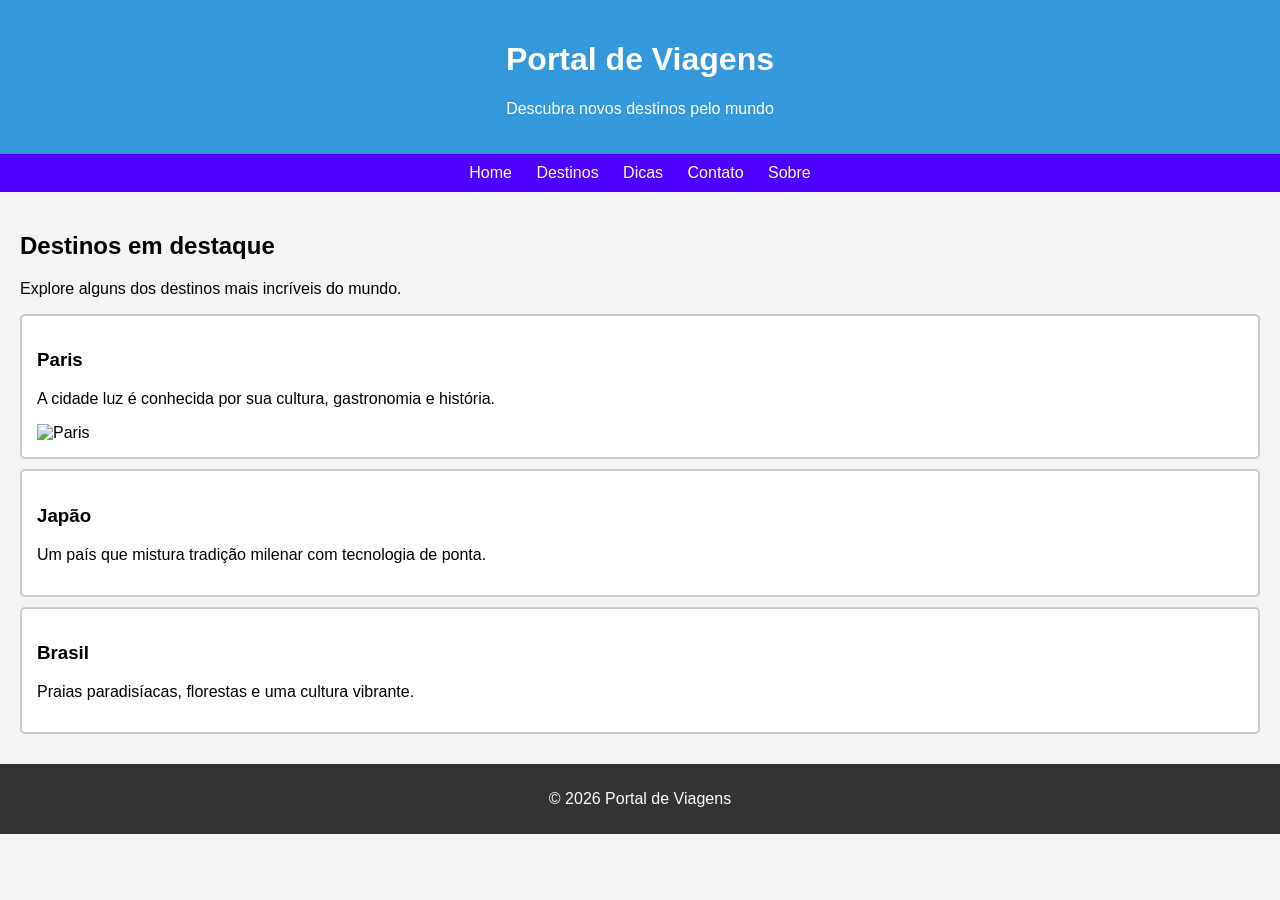
==== index.html @ 5ba95ce7 "Merge pull request #29 from Jonatas6199/Samuel novo link" ====
<!DOCTYPE html>
<html lang="pt-br">

<head>
    <meta charset="UTF-8">
    <title>Vamos viajar e Descobrir o mundo</title>
    <style>
        body {
            font-family: Arial, sans-serif;
            margin: 0;
            background-color: #f4f4f4;
        }

        header {
            background-color: #3498db;
            color: white;
            padding: 20px;
            text-align: center;
        }

        nav {
            background-color: #4c00ff;
            padding: 10px;
            text-align: center;
        }

        nav a {
            color: white;
            margin: 0 10px;
            text-decoration: none;
        }

        nav a:hover {
            text-decoration: underline
        }

        section {
            padding: 20px;
        }

        .card {
            background-color: white;
            padding: 15px;
            margin: 10px 0;
            border-radius: 5px;
            border: 2px solid #ccc
        }

        footer {
            background-color: #333;
            color: white;
            text-align: center;
            padding: 10px;
        }
    </style>
</head>


<body>

    <header>
        <h1>Portal de Viagens</h1>
        <p>Descubra novos destinos pelo mundo</p>
    </header>

<nav>
    <a href="#">Home</a>
    <a href="#">Destinos</a>
    <a href="#">Dicas</a>
    <a href="#">Contato</a>
    <a href="#">Sobre</a>
</nav>

    <section>
        <h2>Destinos em destaque</h2>
        <p>Explore alguns dos destinos mais incríveis do mundo.</p>

        <div class="card">
            <h3>Paris</h3>
            <p>A cidade luz é conhecida por sua cultura, gastronomia e história.</p>
            <img src="https://viagem.cnnbrasil.com.br/wp-content/uploads/sites/5/2024/07/torre-eiffel.jpg" width="450px"
                height="300px" alt="Paris">
        </div>

        <div class="card">
            <h3>Japão</h3>
            <p>Um país que mistura tradição milenar com tecnologia de ponta.</p>
        </div>

        <div class="card">
            <h3>Brasil</h3>
            <p>Praias paradisíacas, florestas e uma cultura vibrante.</p>
        </div>
    </section>

    <footer>
        <p>&copy; 2026 Portal de Viagens</p>
    </footer>
</body>
</html>
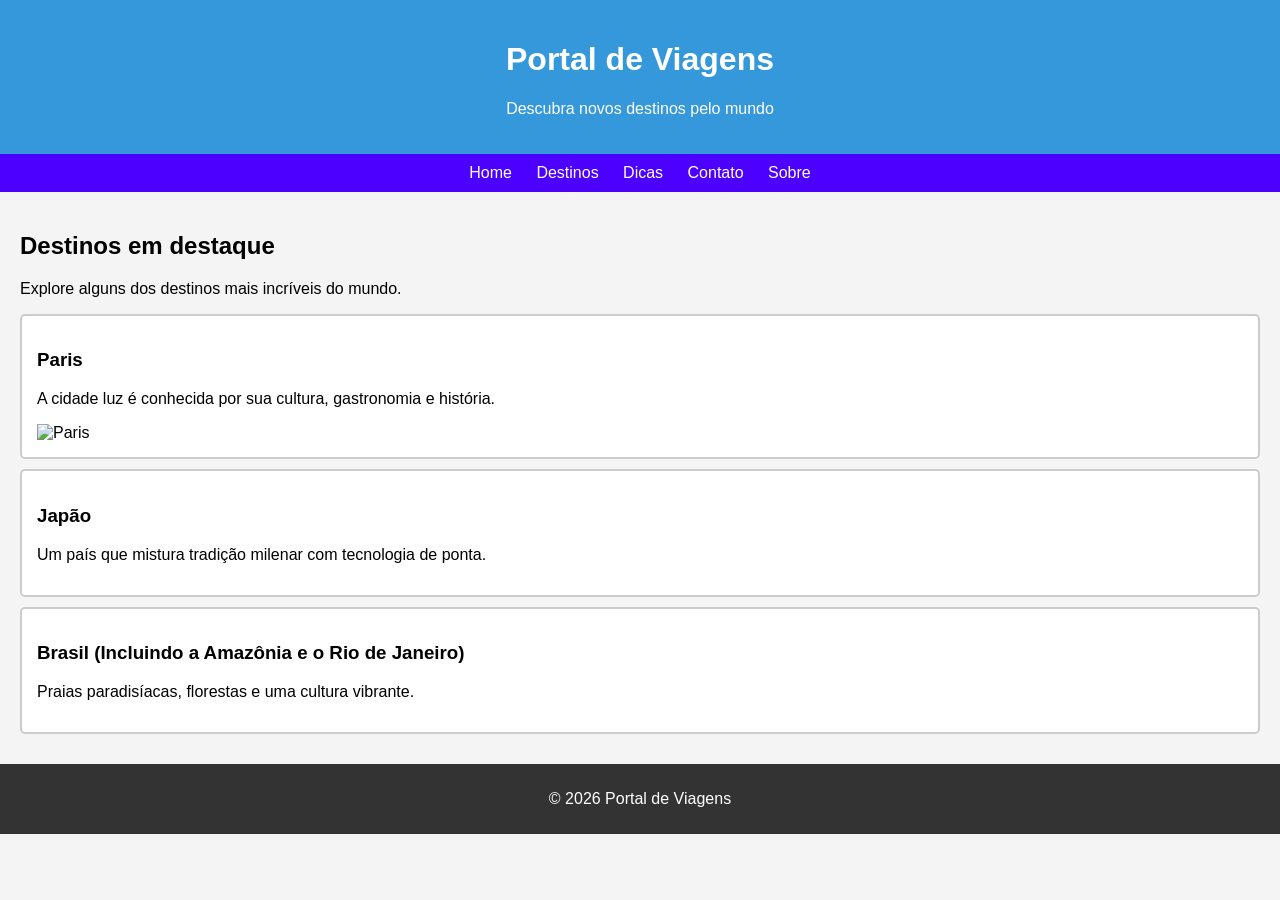
==== commit 3b26df4e: "Merge pull request #28 from Jonatas6199/Cainan Alteração no titulo brasil." ====
--- a/index.html
+++ b/index.html
@@ -87,11 +87,11 @@
             <p>Um país que mistura tradição milenar com tecnologia de ponta.</p>
         </div>
 
-        <div class="card">
-            <h3>Brasil</h3>
-            <p>Praias paradisíacas, florestas e uma cultura vibrante.</p>
-        </div>
-    </section>
+    <div class="card">
+        <h3>Brasil (Incluindo a Amazônia e o Rio de Janeiro)</h3>
+        <p>Praias paradisíacas, florestas e uma cultura vibrante.</p>
+    </div>
+</section>
 
     <footer>
         <p>&copy; 2026 Portal de Viagens</p>
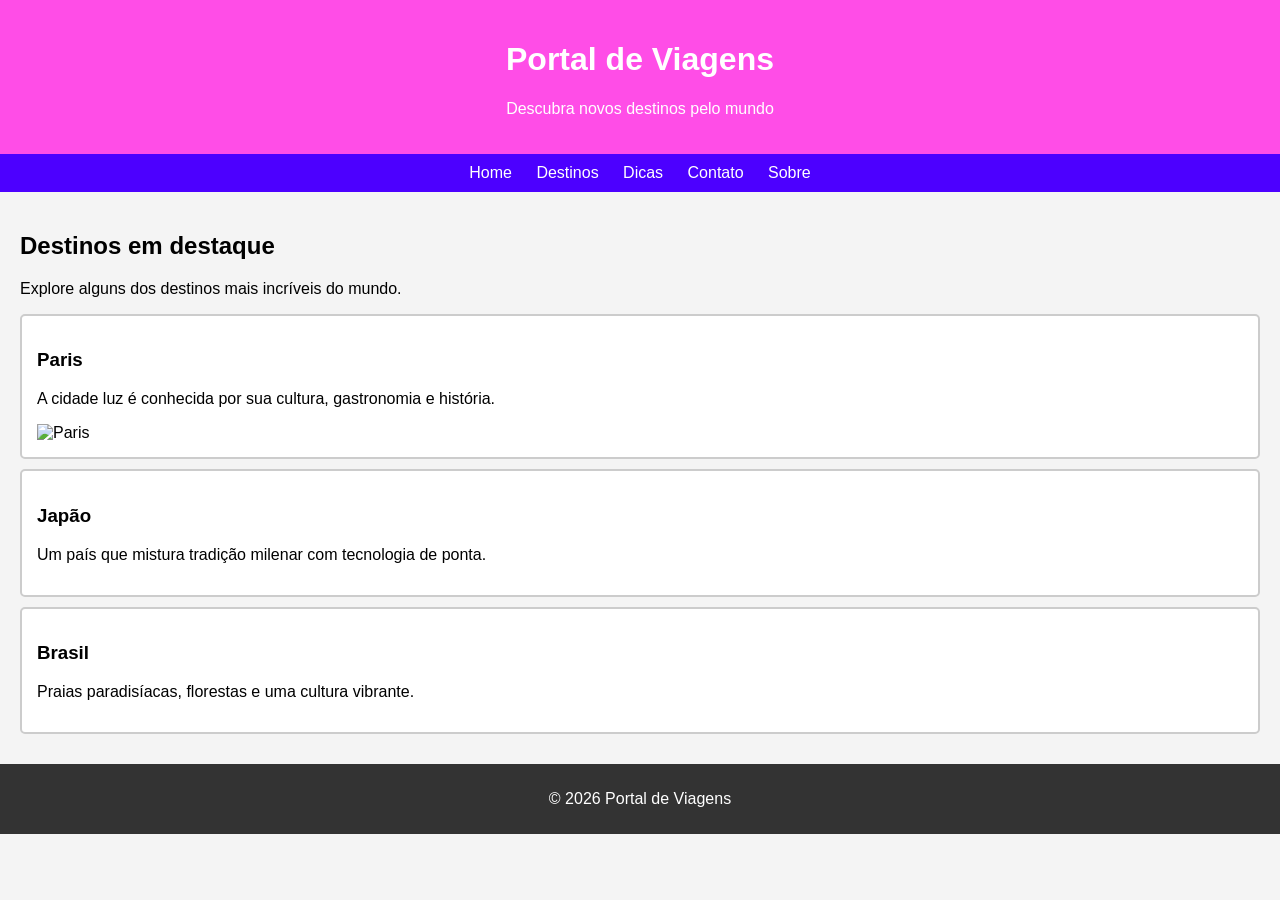
==== commit 2a5e4fd2: "Merge remote-tracking branch 'origin/master' into kevynsenac" ====
--- a/index.html
+++ b/index.html
@@ -1,34 +1,33 @@
-<!DOCTYPE html>
+<!doctype html>
 <html lang="pt-br">
-
-<head>
-    <meta charset="UTF-8">
+  <head>
+    <meta charset="UTF-8" />
     <title>Vamos viajar e Descobrir o mundo</title>
     <style>
-        body {
-            font-family: Arial, sans-serif;
-            margin: 0;
-            background-color: #f4f4f4;
-        }
+      body {
+        font-family: Arial, sans-serif;
+        margin: 0;
+        background-color: #f4f4f4;
+      }
 
-        header {
-            background-color: #3498db;
-            color: white;
-            padding: 20px;
-            text-align: center;
-        }
+      header {
+        background-color: #ff4de7;
+        color: white;
+        padding: 20px;
+        text-align: center;
+      }
 
-        nav {
-            background-color: #4c00ff;
-            padding: 10px;
-            text-align: center;
-        }
+      nav {
+        background-color: #4c00ff;
+        padding: 10px;
+        text-align: center;
+      }
 
-        nav a {
-            color: white;
-            margin: 0 10px;
-            text-decoration: none;
-        }
+      nav a {
+        color: white;
+        margin: 0 10px;
+        text-decoration: none;
+      }
 
         nav a:hover {
             text-decoration: underline
@@ -38,29 +37,27 @@
             padding: 20px;
         }
 
-        .card {
-            background-color: white;
-            padding: 15px;
-            margin: 10px 0;
-            border-radius: 5px;
-            border: 2px solid #ccc
-        }
+      .card {
+        background-color: white;
+        padding: 15px;
+        margin: 10px 0;
+        border-radius: 5px;
+        border: 2px solid #ccc;
+      }
 
-        footer {
-            background-color: #333;
-            color: white;
-            text-align: center;
-            padding: 10px;
-        }
+      footer {
+        background-color: #333;
+        color: white;
+        text-align: center;
+        padding: 10px;
+      }
     </style>
-</head>
+  </head>
 
-
-<body>
-
+  <body>
     <header>
-        <h1>Portal de Viagens</h1>
-        <p>Descubra novos destinos pelo mundo</p>
+      <h1>Portal de Viagens</h1>
+      <p>Descubra novos destinos pelo mundo</p>
     </header>
 
 <nav>
@@ -72,29 +69,33 @@
 </nav>
 
     <section>
-        <h2>Destinos em destaque</h2>
-        <p>Explore alguns dos destinos mais incríveis do mundo.</p>
+      <h2>Destinos em destaque</h2>
+      <p>Explore alguns dos destinos mais incríveis do mundo.</p>
 
-        <div class="card">
-            <h3>Paris</h3>
-            <p>A cidade luz é conhecida por sua cultura, gastronomia e história.</p>
-            <img src="https://viagem.cnnbrasil.com.br/wp-content/uploads/sites/5/2024/07/torre-eiffel.jpg" width="450px"
-                height="300px" alt="Paris">
-        </div>
+      <div class="card">
+        <h3>Paris</h3>
+        <p>A cidade luz é conhecida por sua cultura, gastronomia e história.</p>
+        <img
+          src="https://viagem.cnnbrasil.com.br/wp-content/uploads/sites/5/2024/07/torre-eiffel.jpg"
+          width="450px"
+          height="300px"
+          alt="Paris"
+        />
+      </div>
 
-        <div class="card">
-            <h3>Japão</h3>
-            <p>Um país que mistura tradição milenar com tecnologia de ponta.</p>
-        </div>
+      <div class="card">
+        <h3>Japão</h3>
+        <p>Um país que mistura tradição milenar com tecnologia de ponta.</p>
+      </div>
 
-    <div class="card">
-        <h3>Brasil (Incluindo a Amazônia e o Rio de Janeiro)</h3>
+      <div class="card">
+        <h3>Brasil</h3>
         <p>Praias paradisíacas, florestas e uma cultura vibrante.</p>
-    </div>
-</section>
+      </div>
+    </section>
 
     <footer>
-        <p>&copy; 2026 Portal de Viagens</p>
+      <p>&copy; 2026 Portal de Viagens</p>
     </footer>
-</body>
-</html>+  </body>
+</html>
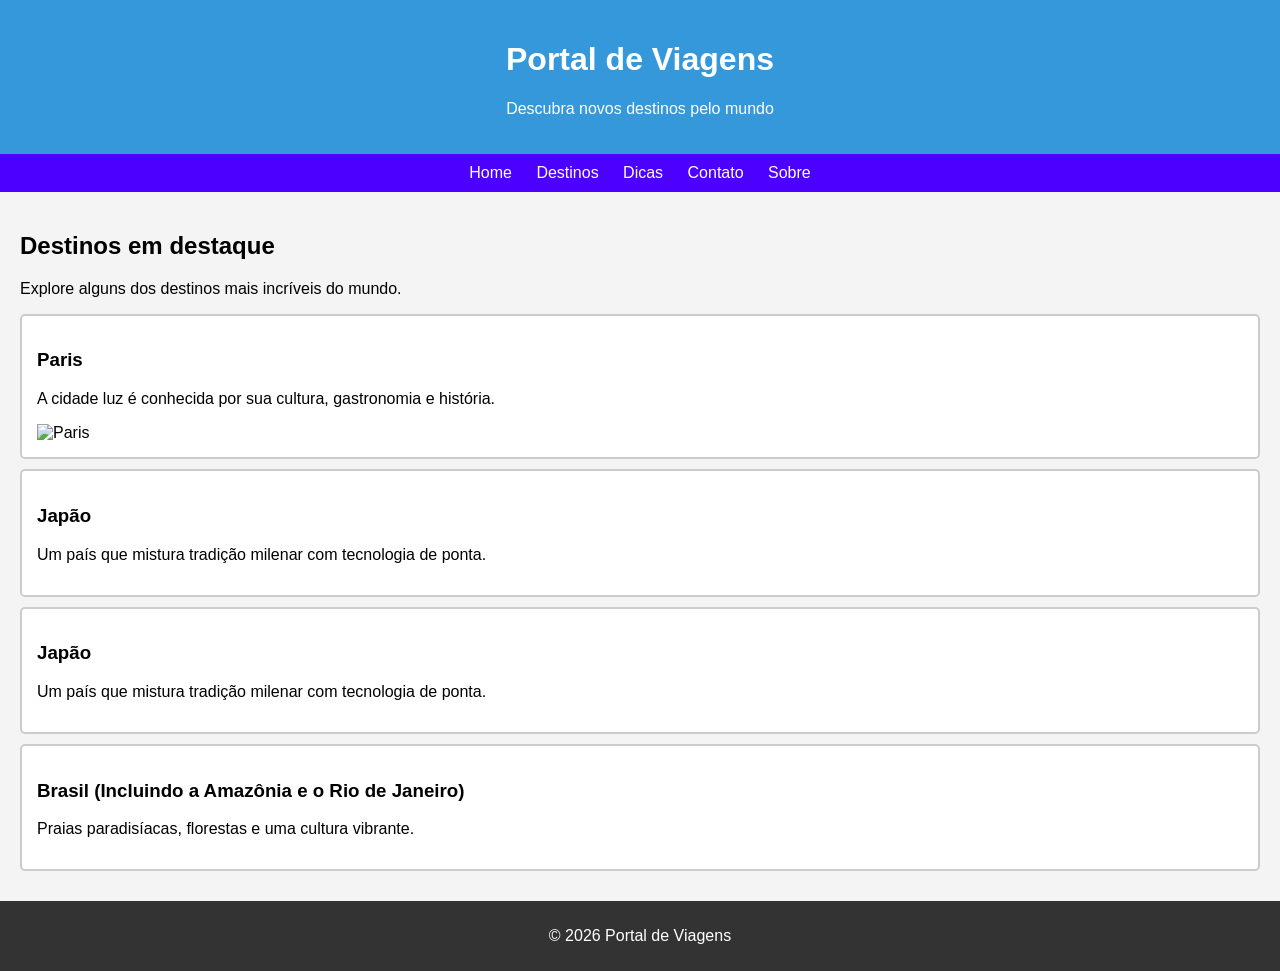
==== commit 93c333e0: "Merge remote-tracking branch 'origin/master' into s7lima" ====
--- a/index.html
+++ b/index.html
@@ -1,63 +1,69 @@
-<!doctype html>
+<!DOCTYPE html>
 <html lang="pt-br">
-  <head>
-    <meta charset="UTF-8" />
+
+<head>
+    <meta charset="UTF-8">
     <title>Vamos viajar e Descobrir o mundo</title>
     <style>
-      body {
-        font-family: Arial, sans-serif;
-        margin: 0;
-        background-color: #f4f4f4;
-      }
+        body {
+            font-family: Arial, sans-serif;
+            margin: 0;
+            background-color: #f4f4f4;
+        }
 
-      header {
-        background-color: #ff4de7;
-        color: white;
-        padding: 20px;
-        text-align: center;
-      }
+        header {
+            background-color: #3498db;
+            color: white;
+            padding: 20px;
+            text-align: center;
+        }
 
-      nav {
-        background-color: #4c00ff;
-        padding: 10px;
-        text-align: center;
-      }
+        nav {
+            background-color: #4c00ff;
+            padding: 10px;
+            text-align: center;
+        }
 
-      nav a {
-        color: white;
-        margin: 0 10px;
-        text-decoration: none;
-      }
+        nav a {
+            color: white;
+            margin: 0 10px;
+            text-decoration: none;
+        }
 
         nav a:hover {
-            text-decoration: underline
+            color: #3498db;
+            font-size: 20px;
+            margin: 0 10px;
+            text-decoration: underline;
+            transition:  0.4s
         }
 
         section {
             padding: 20px;
         }
 
-      .card {
-        background-color: white;
-        padding: 15px;
-        margin: 10px 0;
-        border-radius: 5px;
-        border: 2px solid #ccc;
-      }
+        .card {
+            background-color: white;
+            padding: 15px;
+            margin: 10px 0;
+            border-radius: 5px;
+            border: 2px solid #ccc
+        }
 
-      footer {
-        background-color: #333;
-        color: white;
-        text-align: center;
-        padding: 10px;
-      }
+        footer {
+            background-color: #333;
+            color: white;
+            text-align: center;
+            padding: 10px;
+        }
     </style>
-  </head>
+</head>
 
-  <body>
+<body>
+
     <header>
-      <h1>Portal de Viagens</h1>
-      <p>Descubra novos destinos pelo mundo</p>
+        <h1>Portal de Viagens</h1>
+        <p>Descubra novos destinos pelo mundo</p>
     </header>
 
 <nav>
@@ -69,33 +75,34 @@
 </nav>
 
     <section>
-      <h2>Destinos em destaque</h2>
-      <p>Explore alguns dos destinos mais incríveis do mundo.</p>
+        <h2>Destinos em destaque</h2>
+        <p>Explore alguns dos destinos mais incríveis do mundo.</p>
 
-      <div class="card">
-        <h3>Paris</h3>
-        <p>A cidade luz é conhecida por sua cultura, gastronomia e história.</p>
-        <img
-          src="https://viagem.cnnbrasil.com.br/wp-content/uploads/sites/5/2024/07/torre-eiffel.jpg"
-          width="450px"
-          height="300px"
-          alt="Paris"
-        />
-      </div>
+        <div class="card">
+            <h3>Paris</h3>
+            <p>A cidade luz é conhecida por sua cultura, gastronomia e história.</p>
+            <img src="https://viagem.cnnbrasil.com.br/wp-content/uploads/sites/5/2024/07/torre-eiffel.jpg" width="450px"
+                height="300px" alt="Paris">
+        </div>
 
-      <div class="card">
-        <h3>Japão</h3>
-        <p>Um país que mistura tradição milenar com tecnologia de ponta.</p>
-      </div>
+        <div class="card">
+            <h3>Japão</h3>
+            <p>Um país que mistura tradição milenar com tecnologia de ponta.</p>
+        </div>
+        <div class="card">
+            <h3>Japão</h3>
+            <p>Um país que mistura tradição milenar com tecnologia de ponta.</p>
+        </div>
 
-      <div class="card">
-        <h3>Brasil</h3>
+    <div class="card">
+        <h3>Brasil (Incluindo a Amazônia e o Rio de Janeiro)</h3>
         <p>Praias paradisíacas, florestas e uma cultura vibrante.</p>
-      </div>
-    </section>
+    </div>
+</section>
 
     <footer>
-      <p>&copy; 2026 Portal de Viagens</p>
+        <p>&copy; 2026 Portal de Viagens</p>
     </footer>
-  </body>
-</html>
+</body>
+
+</html>
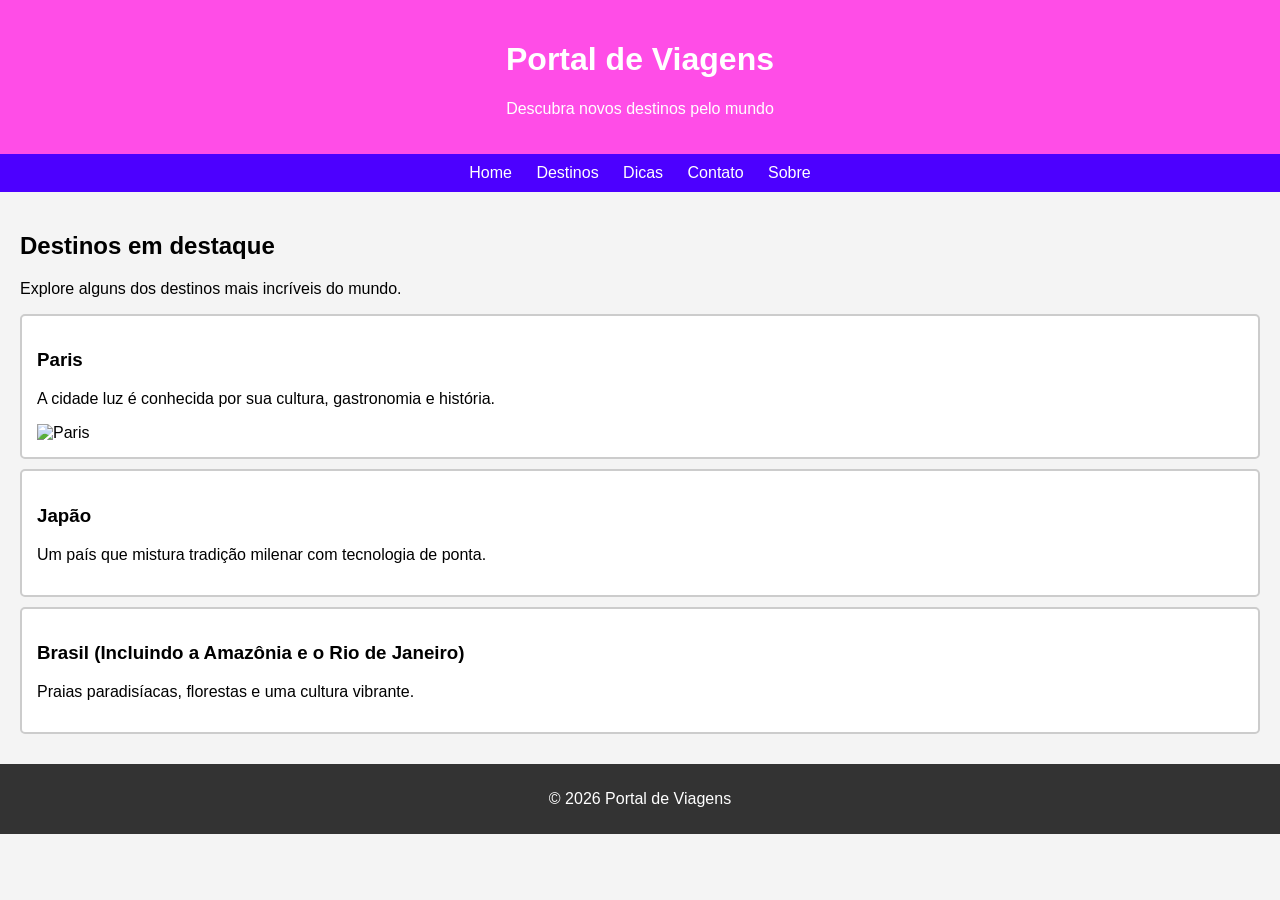
==== commit e256514f: "Merge branch 's7lima' into kevynsenac" ====
--- a/index.html
+++ b/index.html
@@ -1,34 +1,33 @@
-<!DOCTYPE html>
+<!doctype html>
 <html lang="pt-br">
-
-<head>
-    <meta charset="UTF-8">
+  <head>
+    <meta charset="UTF-8" />
     <title>Vamos viajar e Descobrir o mundo</title>
     <style>
-        body {
-            font-family: Arial, sans-serif;
-            margin: 0;
-            background-color: #f4f4f4;
-        }
+      body {
+        font-family: Arial, sans-serif;
+        margin: 0;
+        background-color: #f4f4f4;
+      }
 
-        header {
-            background-color: #3498db;
-            color: white;
-            padding: 20px;
-            text-align: center;
-        }
+      header {
+        background-color: #ff4de7;
+        color: white;
+        padding: 20px;
+        text-align: center;
+      }
 
-        nav {
-            background-color: #4c00ff;
-            padding: 10px;
-            text-align: center;
-        }
+      nav {
+        background-color: #4c00ff;
+        padding: 10px;
+        text-align: center;
+      }
 
-        nav a {
-            color: white;
-            margin: 0 10px;
-            text-decoration: none;
-        }
+      nav a {
+        color: white;
+        margin: 0 10px;
+        text-decoration: none;
+      }
 
         nav a:hover {
             color: #3498db;
@@ -42,28 +41,28 @@
             padding: 20px;
         }
 
-        .card {
-            background-color: white;
-            padding: 15px;
-            margin: 10px 0;
-            border-radius: 5px;
-            border: 2px solid #ccc
-        }
+      .card {
+        background-color: white;
+        padding: 15px;
+        margin: 10px 0;
+        border-radius: 5px;
+        border: 2px solid #ccc;
+      }
 
-        footer {
-            background-color: #333;
-            color: white;
-            text-align: center;
-            padding: 10px;
-        }
+      footer {
+        background-color: #333;
+        color: white;
+        text-align: center;
+        padding: 10px;
+      }
     </style>
 </head>
 
-<body>
 
+  <body>
     <header>
-        <h1>Portal de Viagens</h1>
-        <p>Descubra novos destinos pelo mundo</p>
+      <h1>Portal de Viagens</h1>
+      <p>Descubra novos destinos pelo mundo</p>
     </header>
 
 <nav>
@@ -75,24 +74,25 @@
 </nav>
 
     <section>
-        <h2>Destinos em destaque</h2>
-        <p>Explore alguns dos destinos mais incríveis do mundo.</p>
+      <h2>Destinos em destaque</h2>
+      <p>Explore alguns dos destinos mais incríveis do mundo.</p>
 
-        <div class="card">
-            <h3>Paris</h3>
-            <p>A cidade luz é conhecida por sua cultura, gastronomia e história.</p>
-            <img src="https://viagem.cnnbrasil.com.br/wp-content/uploads/sites/5/2024/07/torre-eiffel.jpg" width="450px"
-                height="300px" alt="Paris">
-        </div>
+      <div class="card">
+        <h3>Paris</h3>
+        <p>A cidade luz é conhecida por sua cultura, gastronomia e história.</p>
+        <img
+          src="https://viagem.cnnbrasil.com.br/wp-content/uploads/sites/5/2024/07/torre-eiffel.jpg"
+          width="450px"
+          height="300px"
+          alt="Paris"
+        />
+      </div>
 
         <div class="card">
             <h3>Japão</h3>
             <p>Um país que mistura tradição milenar com tecnologia de ponta.</p>
         </div>
-        <div class="card">
-            <h3>Japão</h3>
-            <p>Um país que mistura tradição milenar com tecnologia de ponta.</p>
-        </div>
+
 
     <div class="card">
         <h3>Brasil (Incluindo a Amazônia e o Rio de Janeiro)</h3>
@@ -101,8 +101,7 @@
 </section>
 
     <footer>
-        <p>&copy; 2026 Portal de Viagens</p>
+      <p>&copy; 2026 Portal de Viagens</p>
     </footer>
 </body>
-
-</html>+</html>
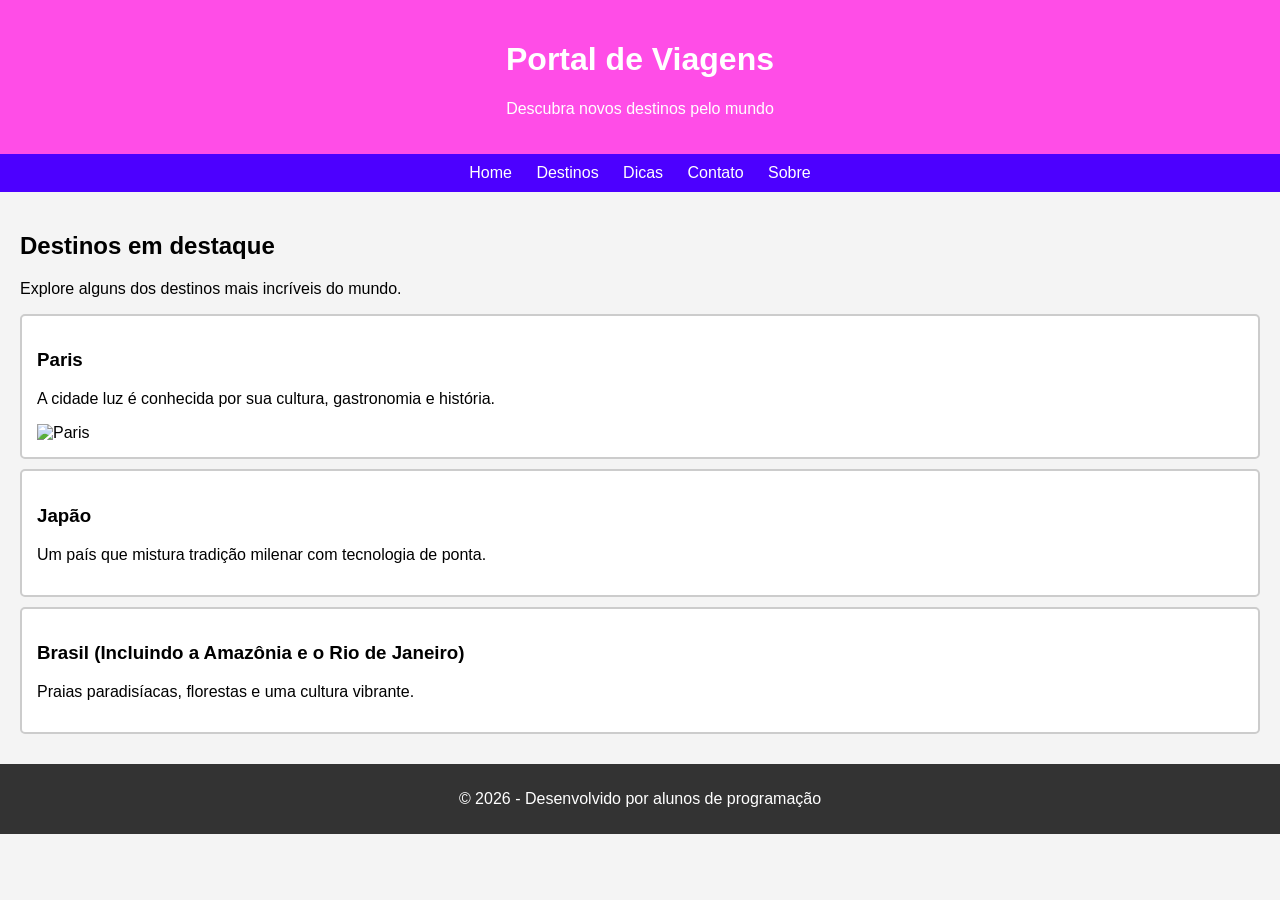
==== commit c28088f9: "Merge 110b30349a00e09ad19abe7028cfafa3cdcd9e57 into 2bb12dc65e24ebdf9cd200bcc2fd0e5628259b53" ====
--- a/index.html
+++ b/index.html
@@ -101,7 +101,7 @@
 </section>
 
     <footer>
-      <p>&copy; 2026 Portal de Viagens</p>
+      <p>&copy; 2026 - Desenvolvido por alunos de programação</p>
     </footer>
 </body>
 </html>
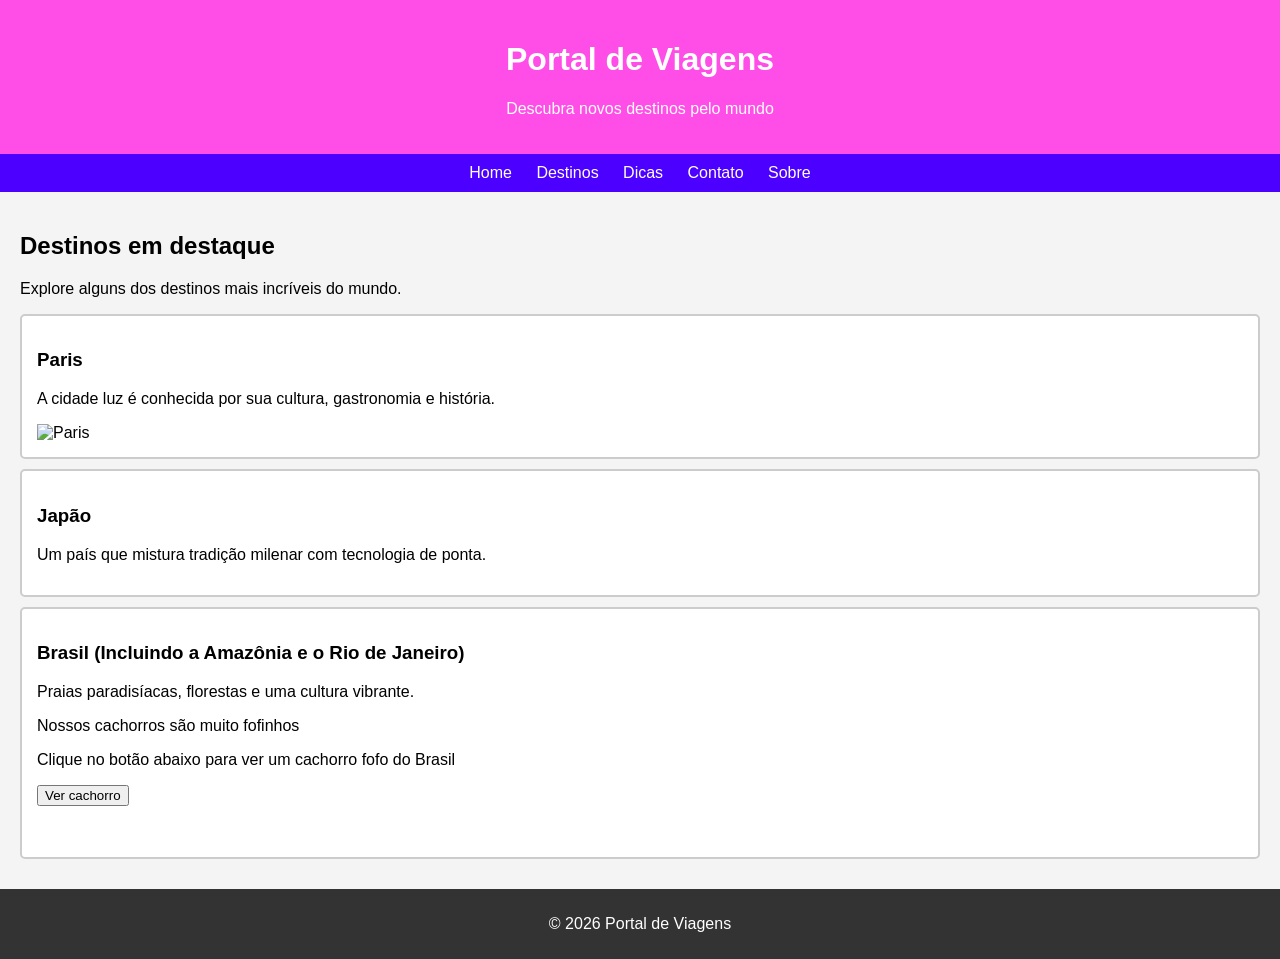
==== commit 3403a994: "adiciona informacoes de imagens de cachorrros" ====
--- a/index.html
+++ b/index.html
@@ -1,107 +1,111 @@
 <!doctype html>
 <html lang="pt-br">
-  <head>
-    <meta charset="UTF-8" />
-    <title>Vamos viajar e Descobrir o mundo</title>
-    <style>
-      body {
-        font-family: Arial, sans-serif;
-        margin: 0;
-        background-color: #f4f4f4;
-      }
 
-      header {
-        background-color: #ff4de7;
-        color: white;
-        padding: 20px;
-        text-align: center;
-      }
+<head>
+  <meta charset="UTF-8" />
+  <title>Vamos viajar e Descobrir o mundo</title>
+  <script src="script.js"></script>
+  <style>
+    body {
+      font-family: Arial, sans-serif;
+      margin: 0;
+      background-color: #f4f4f4;
+    }
 
-      nav {
-        background-color: #4c00ff;
-        padding: 10px;
-        text-align: center;
-      }
+    header {
+      background-color: #ff4de7;
+      color: white;
+      padding: 20px;
+      text-align: center;
+    }
 
-      nav a {
-        color: white;
-        margin: 0 10px;
-        text-decoration: none;
-      }
+    nav {
+      background-color: #4c00ff;
+      padding: 10px;
+      text-align: center;
+    }
 
-        nav a:hover {
-            color: #3498db;
-            font-size: 20px;
-            margin: 0 10px;
-            text-decoration: underline;
-            transition:  0.4s
-        }
+    nav a {
+      color: white;
+      margin: 0 10px;
+      text-decoration: none;
+    }
 
-        section {
-            padding: 20px;
-        }
+    nav a:hover {
+      color: #3498db;
+      font-size: 20px;
+      margin: 0 10px;
+      text-decoration: underline;
+      transition: 0.4s
+    }
 
-      .card {
-        background-color: white;
-        padding: 15px;
-        margin: 10px 0;
-        border-radius: 5px;
-        border: 2px solid #ccc;
-      }
+    section {
+      padding: 20px;
+    }
 
-      footer {
-        background-color: #333;
-        color: white;
-        text-align: center;
-        padding: 10px;
-      }
-    </style>
+    .card {
+      background-color: white;
+      padding: 15px;
+      margin: 10px 0;
+      border-radius: 5px;
+      border: 2px solid #ccc;
+    }
+
+    footer {
+      background-color: #333;
+      color: white;
+      text-align: center;
+      padding: 10px;
+    }
+  </style>
 </head>
 
 
-  <body>
-    <header>
-      <h1>Portal de Viagens</h1>
-      <p>Descubra novos destinos pelo mundo</p>
-    </header>
+<body>
+  <header>
+    <h1>Portal de Viagens</h1>
+    <p>Descubra novos destinos pelo mundo</p>
+  </header>
 
-<nav>
+  <nav>
     <a href="#">Home</a>
     <a href="#">Destinos</a>
     <a href="#">Dicas</a>
     <a href="#">Contato</a>
     <a href="#">Sobre</a>
-</nav>
+  </nav>
 
-    <section>
-      <h2>Destinos em destaque</h2>
-      <p>Explore alguns dos destinos mais incríveis do mundo.</p>
+  <section>
+    <h2>Destinos em destaque</h2>
+    <p>Explore alguns dos destinos mais incríveis do mundo.</p>
 
-      <div class="card">
-        <h3>Paris</h3>
-        <p>A cidade luz é conhecida por sua cultura, gastronomia e história.</p>
-        <img
-          src="https://viagem.cnnbrasil.com.br/wp-content/uploads/sites/5/2024/07/torre-eiffel.jpg"
-          width="450px"
-          height="300px"
-          alt="Paris"
-        />
-      </div>
+    <div class="card">
+      <h3>Paris</h3>
+      <p>A cidade luz é conhecida por sua cultura, gastronomia e história.</p>
+      <img src="https://viagem.cnnbrasil.com.br/wp-content/uploads/sites/5/2024/07/torre-eiffel.jpg" width="450px"
+        height="300px" alt="Paris" />
+    </div>
 
-        <div class="card">
-            <h3>Japão</h3>
-            <p>Um país que mistura tradição milenar com tecnologia de ponta.</p>
-        </div>
+    <div class="card">
+      <h3>Japão</h3>
+      <p>Um país que mistura tradição milenar com tecnologia de ponta.</p>
+    </div>
 
 
     <div class="card">
-        <h3>Brasil (Incluindo a Amazônia e o Rio de Janeiro)</h3>
-        <p>Praias paradisíacas, florestas e uma cultura vibrante.</p>
+      <h3>Brasil (Incluindo a Amazônia e o Rio de Janeiro)</h3>
+      <p>Praias paradisíacas, florestas e uma cultura vibrante.</p>
+      <p>Nossos cachorros são muito fofinhos</p>
+      <p>Clique no botão abaixo para ver um cachorro fofo do Brasil</p>
+      <button onclick="buscarImagemCachorro()">Ver cachorro</button>
+      <br><br>
+      <img id="dog-img" style="max-width: 500px; max-height: 200px;">
     </div>
-</section>
+  </section>
 
-    <footer>
-      <p>&copy; 2026 - Desenvolvido por alunos de programação</p>
-    </footer>
+  <footer>
+    <p>&copy; 2026 Portal de Viagens</p>
+  </footer>
 </body>
-</html>
+
+</html>
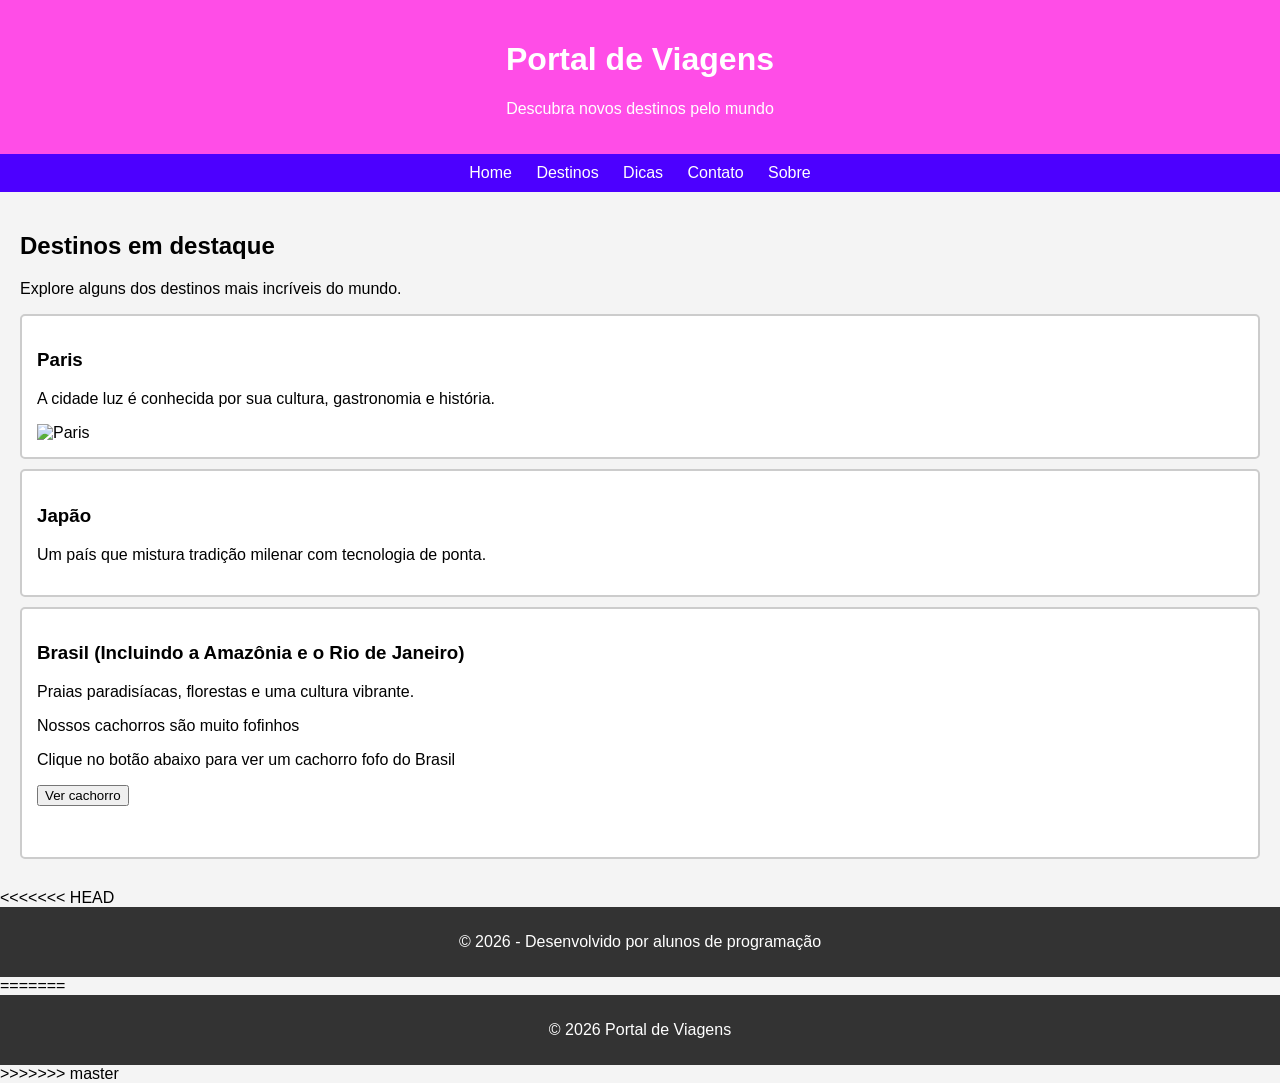
==== commit b88b57e4: "Merge d2b36019102f75e8699cb953100be70e74609460 into 9c53c6d4b4844c876d9ef65e67c2bc1c4284c508" ====
--- a/index.html
+++ b/index.html
@@ -103,9 +103,15 @@
     </div>
   </section>
 
+<<<<<<< HEAD
+    <footer>
+      <p>&copy; 2026 - Desenvolvido por alunos de programação</p>
+    </footer>
+=======
   <footer>
     <p>&copy; 2026 Portal de Viagens</p>
   </footer>
+>>>>>>> master
 </body>
 
 </html>
